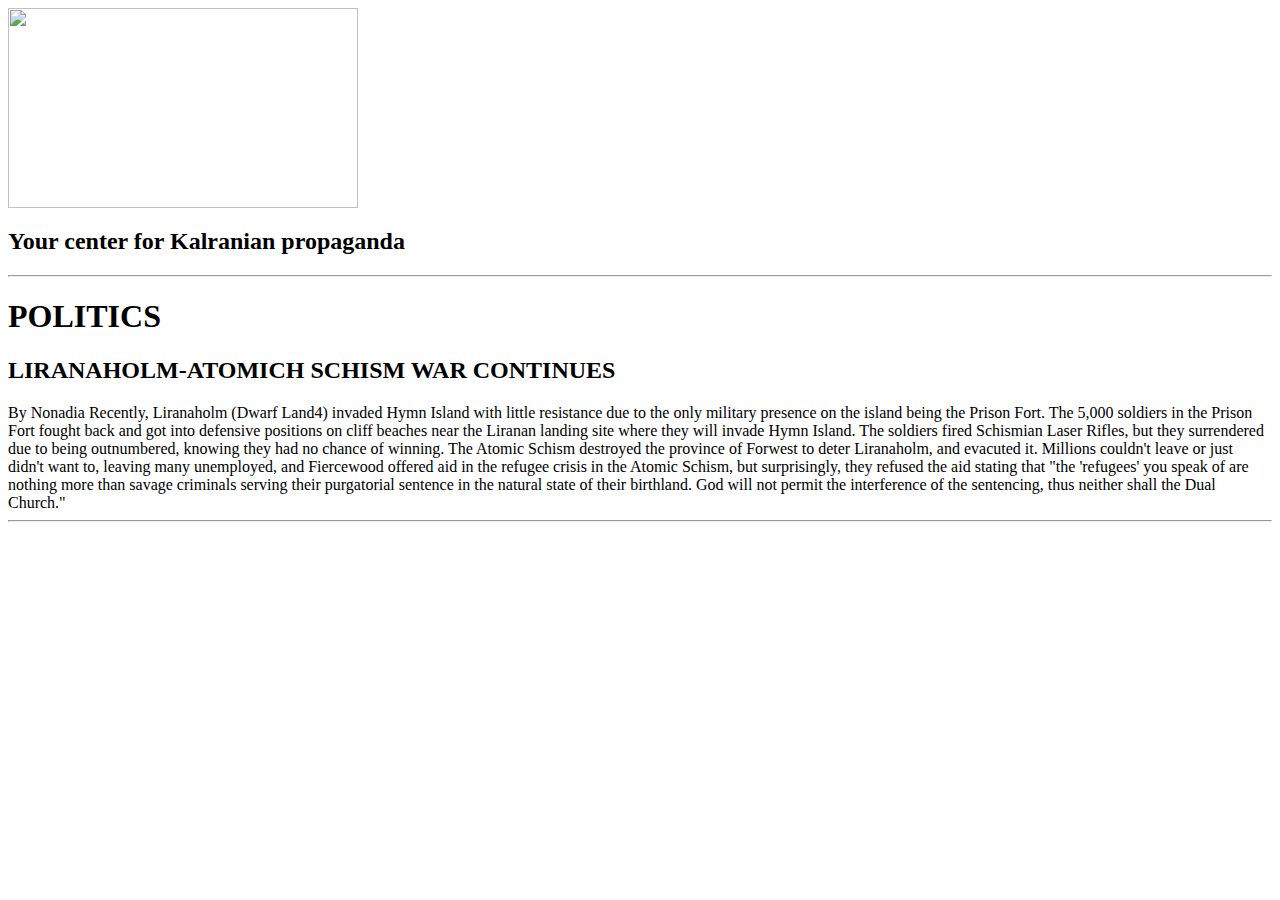
==== articles/politics/091020P-2.html @ 66a6e419 "Rename 091020P-2 to 091020P-2.html" ====
<html>
<head>
	<title>ththi times - LIRANAHOLM-ATOMICH SCHISM WAR CONTINUES</title>
</head>
<body>
	
	<nav>
		<a href="https://awaffle1.github.io/ththi-times/index.html"><img src="THTHI_Times.png" height="200" width="350"></a>
		<link rel="stylesheet" href="styling/base.css">
		<link href="https://fonts.googleapis.com/css2?family=Roboto:wght@300&display=swap" rel="stylesheet">
		<h2 group="subtitle">Your center for Kalranian propaganda</h2>
		<hr>
	</nav>
  <h1 class=politics>POLITICS</h1>
  
  <h2>LIRANAHOLM-ATOMICH SCHISM WAR CONTINUES</h2>
  By Nonadia
  
Recently, Liranaholm (Dwarf Land4) invaded Hymn Island with little resistance due to the only military presence on the island being the Prison Fort. The 5,000 soldiers in the Prison Fort fought back and got into defensive positions on cliff beaches near the Liranan landing site where they will invade Hymn Island. The soldiers fired Schismian Laser Rifles, but they surrendered due to being outnumbered, knowing they had no chance of winning. The Atomic Schism destroyed the province of Forwest to deter Liranaholm, and evacuted it. Millions couldn't leave or just didn't want to, leaving many unemployed, and

Fiercewood offered aid in the refugee crisis in the Atomic Schism, but surprisingly, they refused the aid stating that "the 'refugees' you speak of are nothing more than savage criminals serving their purgatorial sentence in the natural state of their birthland. God will not permit the interference of the sentencing, thus neither shall the Dual Church."
	<hr>
</body>
</html>
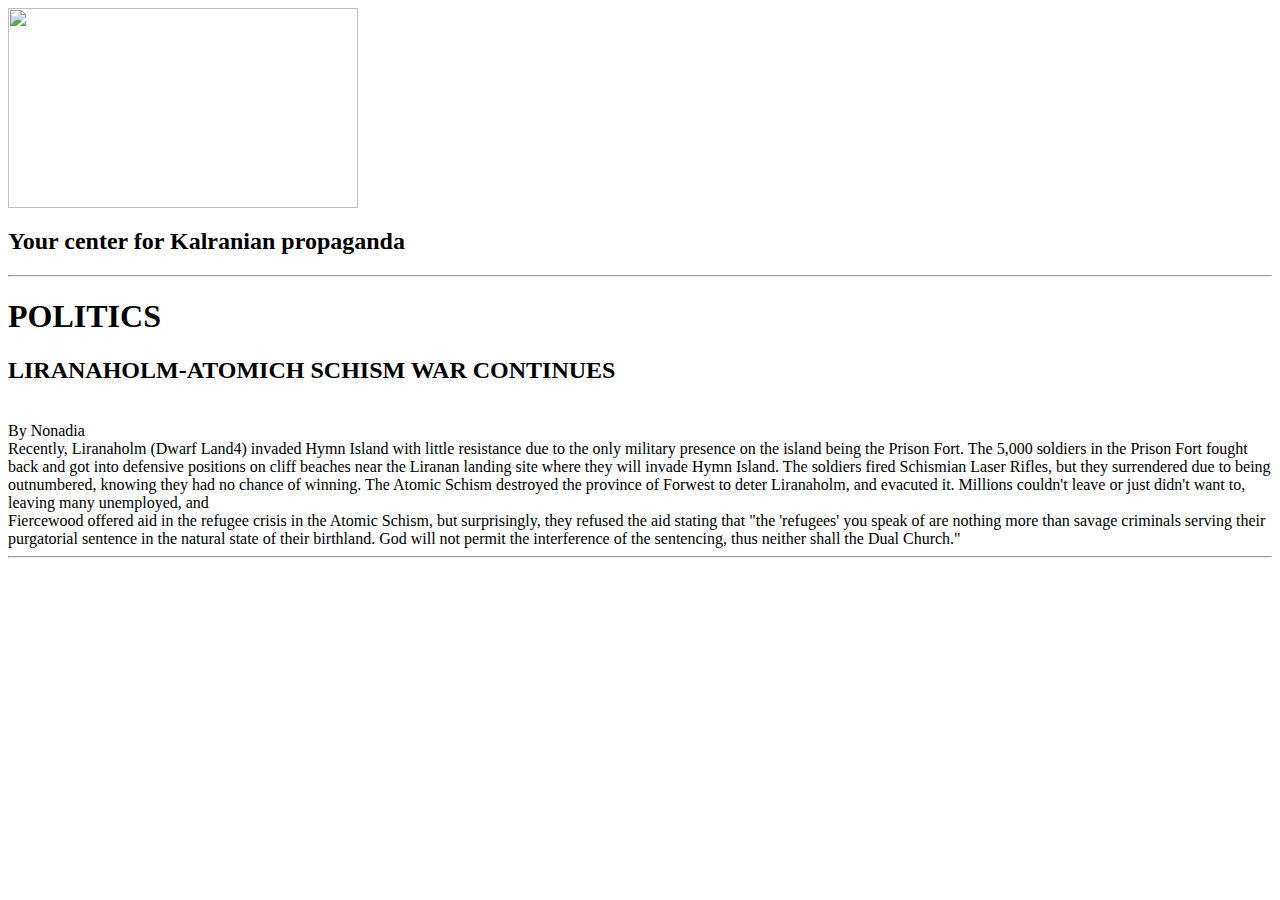
==== commit 6022f5c2: "Update 091020P-2.html" ====
--- a/articles/politics/091020P-2.html
+++ b/articles/politics/091020P-2.html
@@ -11,13 +11,12 @@
 		<h2 group="subtitle">Your center for Kalranian propaganda</h2>
 		<hr>
 	</nav>
-  <h1 class=politics>POLITICS</h1>
-  
+<h1 class=politics>POLITICS</h1>
   <h2>LIRANAHOLM-ATOMICH SCHISM WAR CONTINUES</h2>
-  By Nonadia
-  
+  <br>By Nonadia
+  <br>
 Recently, Liranaholm (Dwarf Land4) invaded Hymn Island with little resistance due to the only military presence on the island being the Prison Fort. The 5,000 soldiers in the Prison Fort fought back and got into defensive positions on cliff beaches near the Liranan landing site where they will invade Hymn Island. The soldiers fired Schismian Laser Rifles, but they surrendered due to being outnumbered, knowing they had no chance of winning. The Atomic Schism destroyed the province of Forwest to deter Liranaholm, and evacuted it. Millions couldn't leave or just didn't want to, leaving many unemployed, and
-
+<br>
 Fiercewood offered aid in the refugee crisis in the Atomic Schism, but surprisingly, they refused the aid stating that "the 'refugees' you speak of are nothing more than savage criminals serving their purgatorial sentence in the natural state of their birthland. God will not permit the interference of the sentencing, thus neither shall the Dual Church."
 	<hr>
 </body>
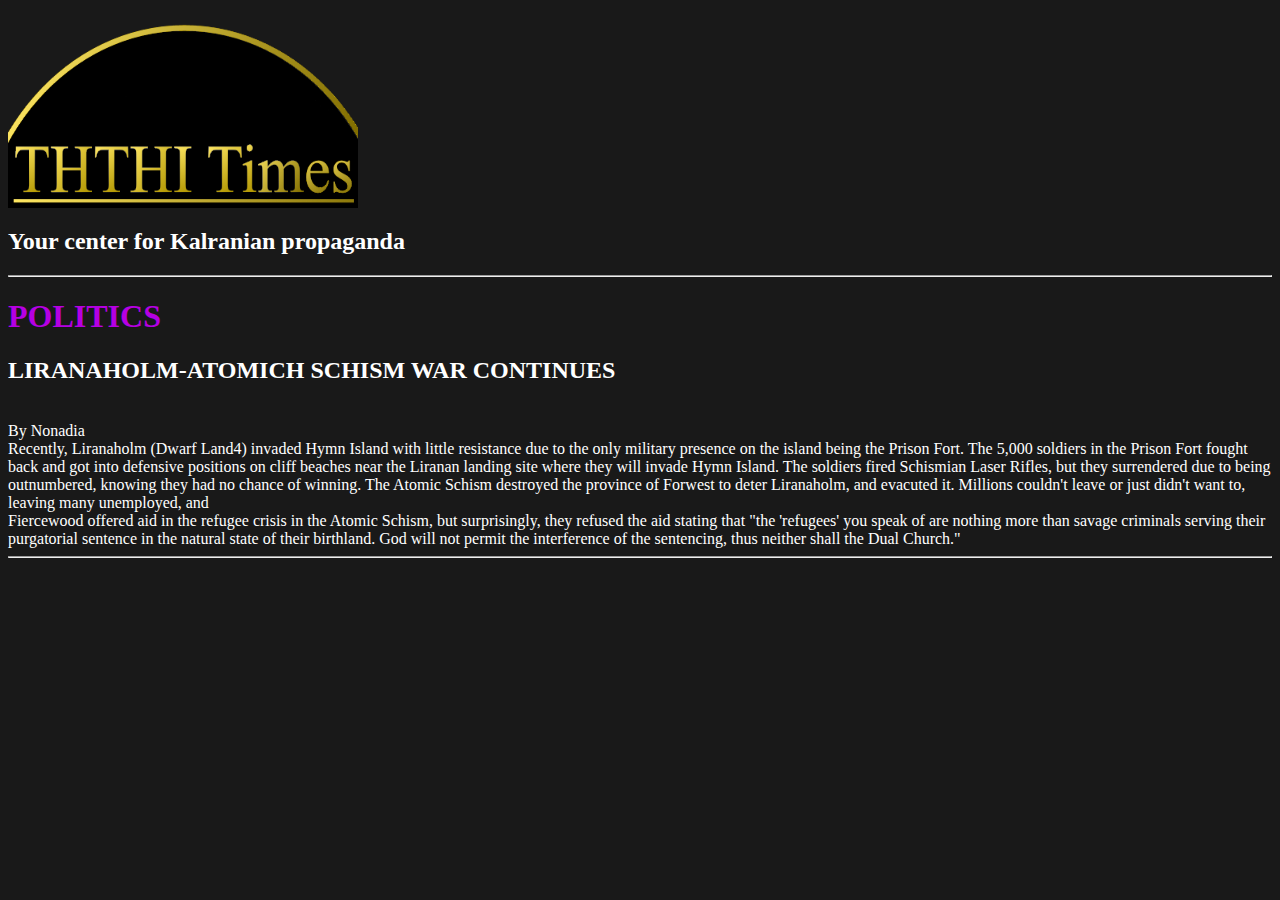
==== commit ffd71214: "Update 091020P-2.html" ====
--- a/articles/politics/091020P-2.html
+++ b/articles/politics/091020P-2.html
@@ -5,8 +5,8 @@
 <body>
 	
 	<nav>
-		<a href="https://awaffle1.github.io/ththi-times/index.html"><img src="THTHI_Times.png" height="200" width="350"></a>
-		<link rel="stylesheet" href="styling/base.css">
+		<a href="https://awaffle1.github.io/ththi-times/index.html"><img src="../../THTHI_Times.png" height="200" width="350"></a>
+		<link rel="stylesheet" href="../../styling/base.css">
 		<link href="https://fonts.googleapis.com/css2?family=Roboto:wght@300&display=swap" rel="stylesheet">
 		<h2 group="subtitle">Your center for Kalranian propaganda</h2>
 		<hr>
--- a/styling/base.css
+++ b/styling/base.css
@@ -0,0 +1,12 @@
+body {
+	background: #191919;
+	color: #ffffff;
+}
+
+.politics {
+	color: #b600e3;
+}
+
+.weather {
+	color: #ede900;
+}
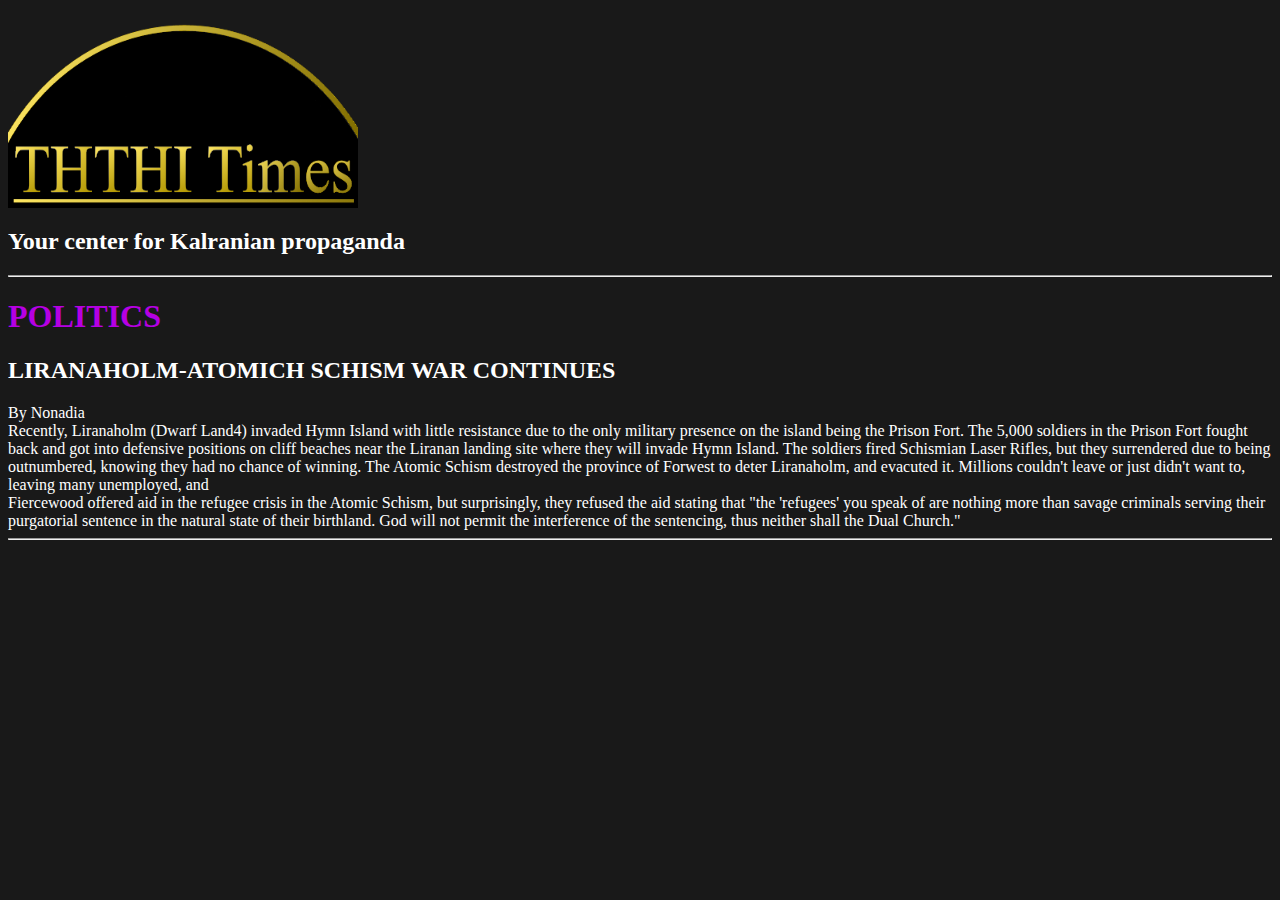
==== commit b79191dd: "Update 091020P-2.html" ====
--- a/articles/politics/091020P-2.html
+++ b/articles/politics/091020P-2.html
@@ -13,7 +13,7 @@
 	</nav>
 <h1 class=politics>POLITICS</h1>
   <h2>LIRANAHOLM-ATOMICH SCHISM WAR CONTINUES</h2>
-  <br>By Nonadia
+  By Nonadia
   <br>
 Recently, Liranaholm (Dwarf Land4) invaded Hymn Island with little resistance due to the only military presence on the island being the Prison Fort. The 5,000 soldiers in the Prison Fort fought back and got into defensive positions on cliff beaches near the Liranan landing site where they will invade Hymn Island. The soldiers fired Schismian Laser Rifles, but they surrendered due to being outnumbered, knowing they had no chance of winning. The Atomic Schism destroyed the province of Forwest to deter Liranaholm, and evacuted it. Millions couldn't leave or just didn't want to, leaving many unemployed, and
 <br>
